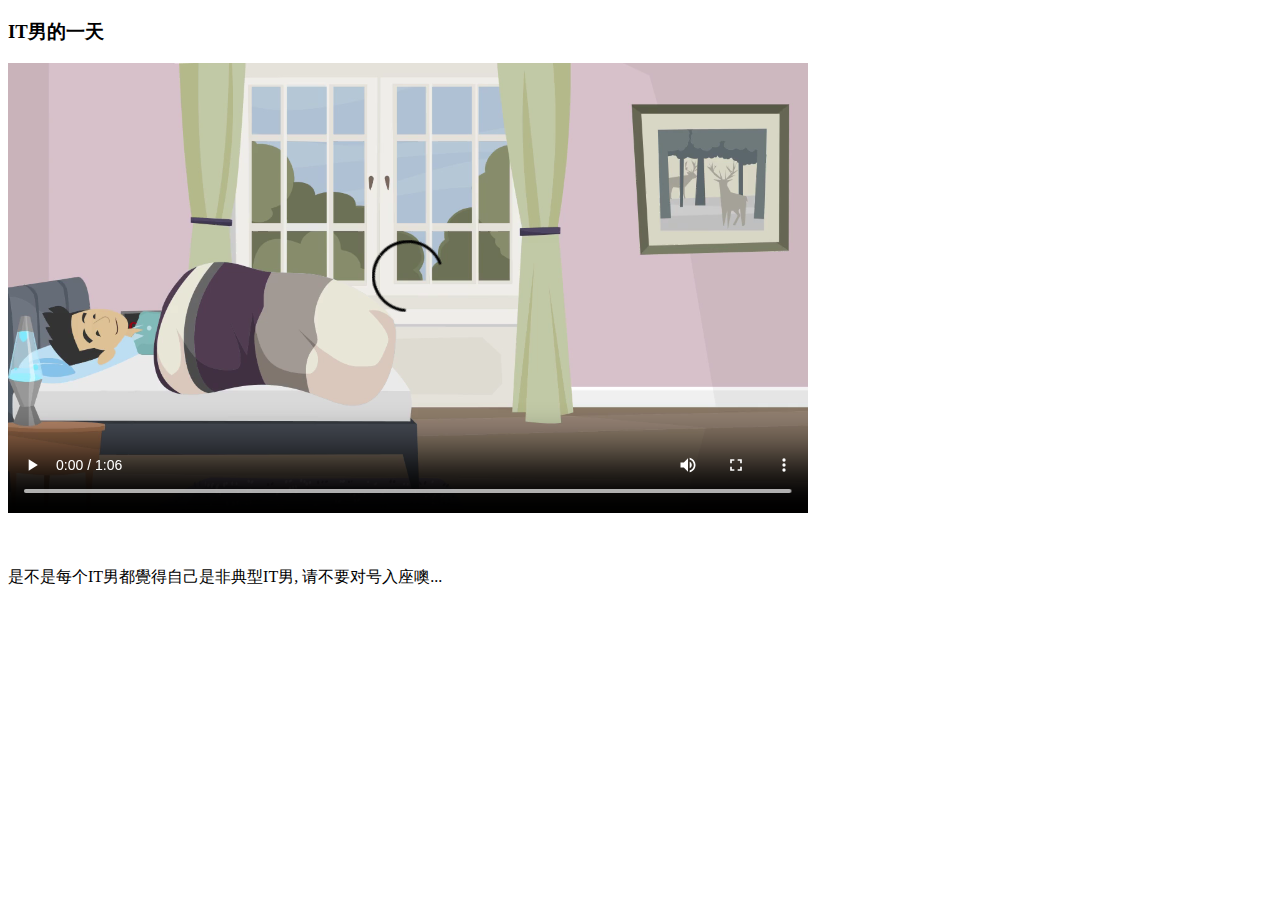
==== video/aDay.html @ 7a74d2ef "Add files via upload" ====
<!DOCTYPE html> 
<html>  
<head> 
<meta charset="UTF-8"> 
<meta http-equiv="X-UA-Compatible" content="IE=edge">  
<meta name="viewport" content="width=device-width, initial-scale=1"> 

<title>A Day</title> 
 
<!-- Fonts --> 

<link href='http://fonts.googleapis.com/css?family=Lato&subset=latin,latin-ext' rel='stylesheet' type='text/css'>  
<!-- Bootstrap --> 

<link rel="stylesheet" href="/public/bootstrap/css/bootstrap.min.css"> 
 
<!-- FAVICON --> 
 
<link rel='shortcut icon' type='image/x-icon' href='images/favicon.png' /> 
 
<!-- My Styles --> 
 
<link href="/public/styles/main.css" rel="stylesheet"> 
 
<script src="http://ajax.googleapis.com/ajax/libs/jquery/1.10.2/jquery.min.js"></script> 
 
</head> 



<body> 
 
<h3>IT男的一天</h3>  
<section class="Part1">  
</section>  
<section class="Part2"> 
  <p>
    <video width="800" controls>
      <source src="aDay.mp4" type= "video/mp4">
      I 'm sorry; your browser doesn't support HTML5 video. 
    </video>
    </p>
  <p>&nbsp;</p>
    
    
</section>  
<section class="Part3">  
    <form>
      <figure></figure>  
    </form>
</section>
<article> 是不是每个IT男都覺得自己是非典型IT男, 请不要对号入座噢... </article>
</body>
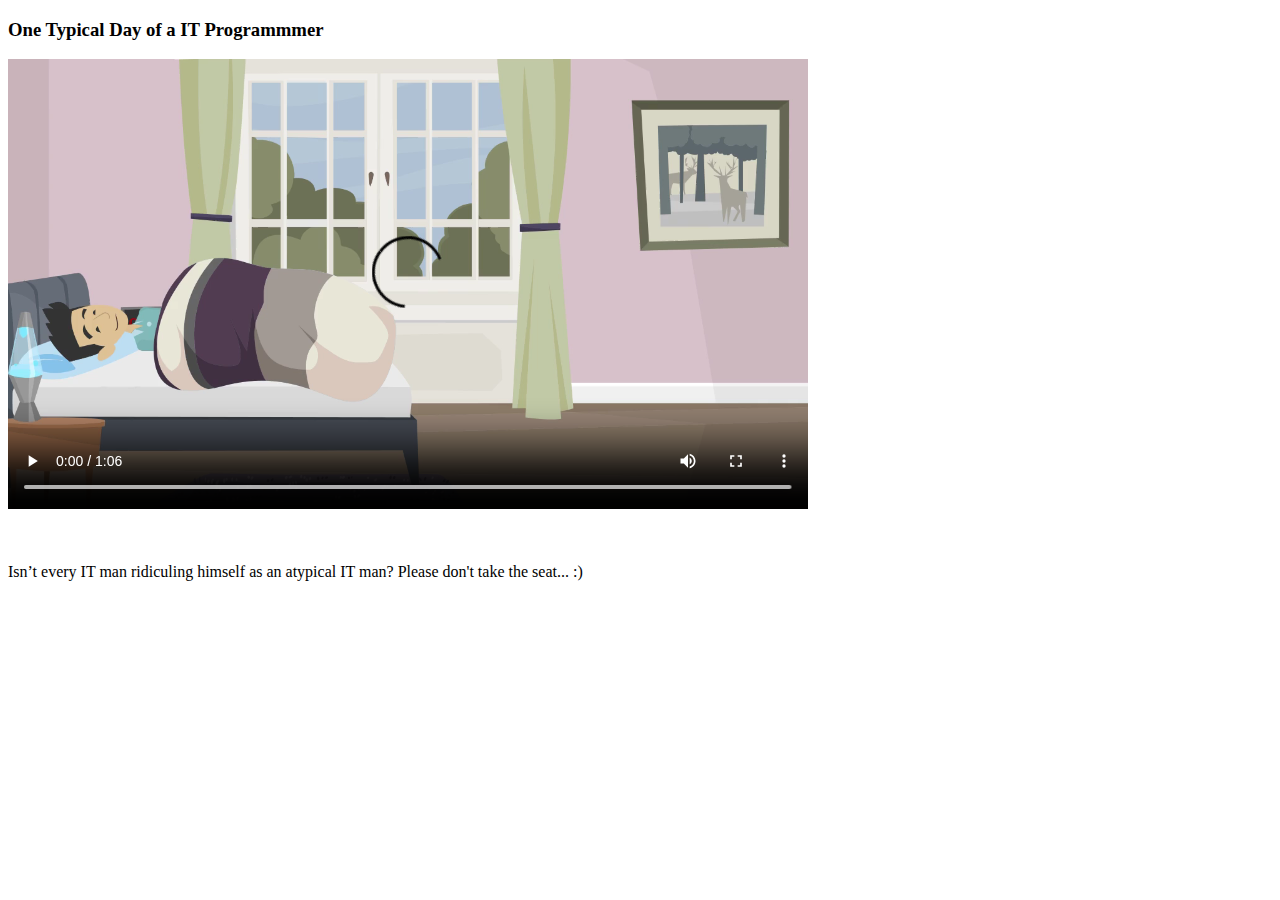
==== commit 0ab9b6e2: "Add files via upload" ====
--- a/video/aDay.html
+++ b/video/aDay.html
@@ -31,7 +31,8 @@
 
 <body> 
  
-<h3>IT男的一天</h3>  
+<!-- <h3>IT男的一天</h3>    -->
+<h3>One Typical Day of a IT Programmmer</h3>
 <section class="Part1">  
 </section>  
 <section class="Part2"> 
@@ -50,7 +51,8 @@
       <figure></figure>  
     </form>
 </section>
-<article> 是不是每个IT男都覺得自己是非典型IT男, 请不要对号入座噢... </article>
+<article> Isn’t every IT man ridiculing himself as an atypical IT man? Please don't take the seat... :) </article>
+<!-- <article> 是不是每个IT男都覺得自己是非典型IT男, 请不要对号入座噢... </article>  -->
 </body> 
 
 
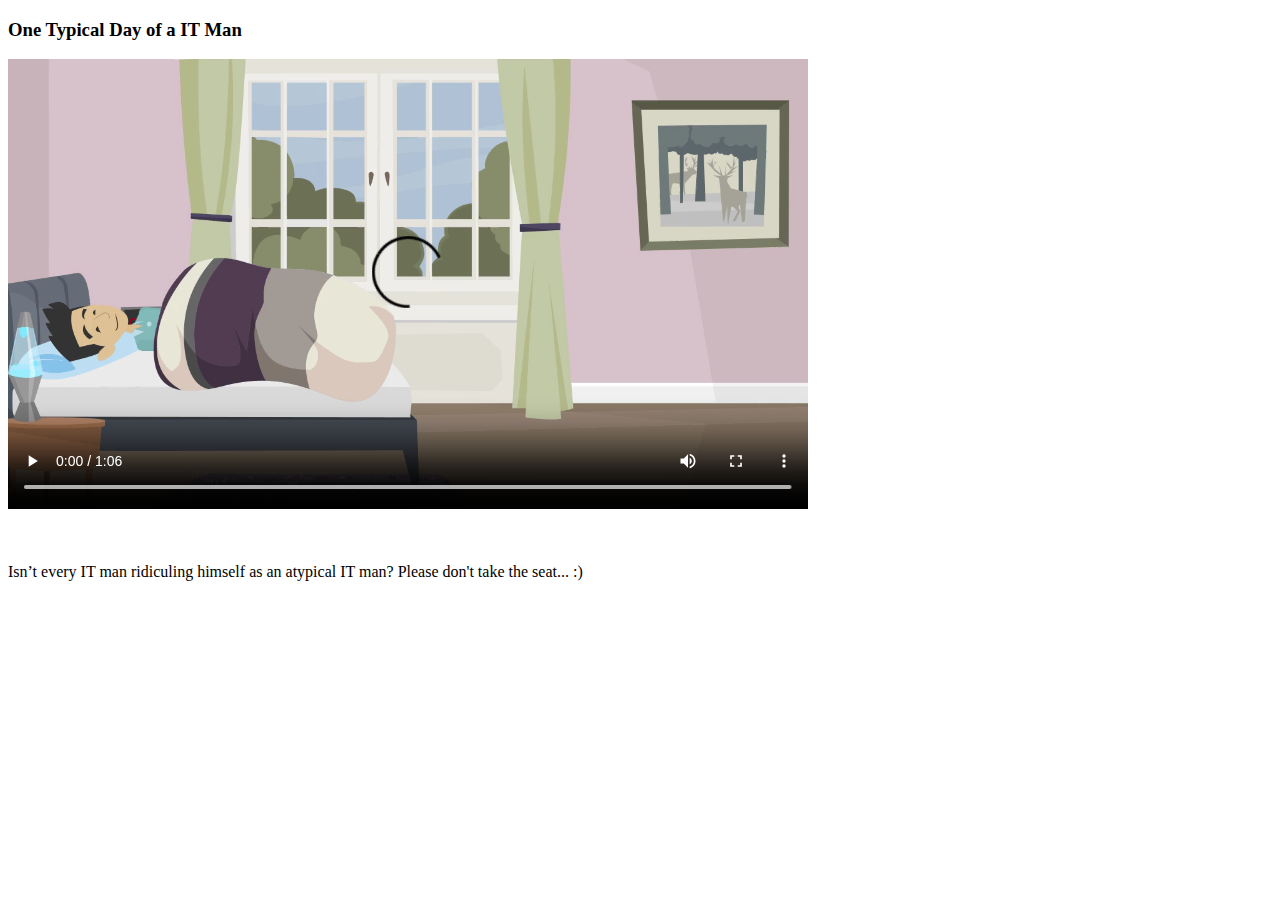
==== commit 630ec5c4: "Add files via upload" ====
--- a/video/aDay.html
+++ b/video/aDay.html
@@ -32,7 +32,7 @@
 <body> 
  
 <!-- <h3>IT男的一天</h3>    -->
-<h3>One Typical Day of a IT Programmmer</h3>
+<h3>One Typical Day of a IT Man</h3>
 <section class="Part1">  
 </section>  
 <section class="Part2"> 
